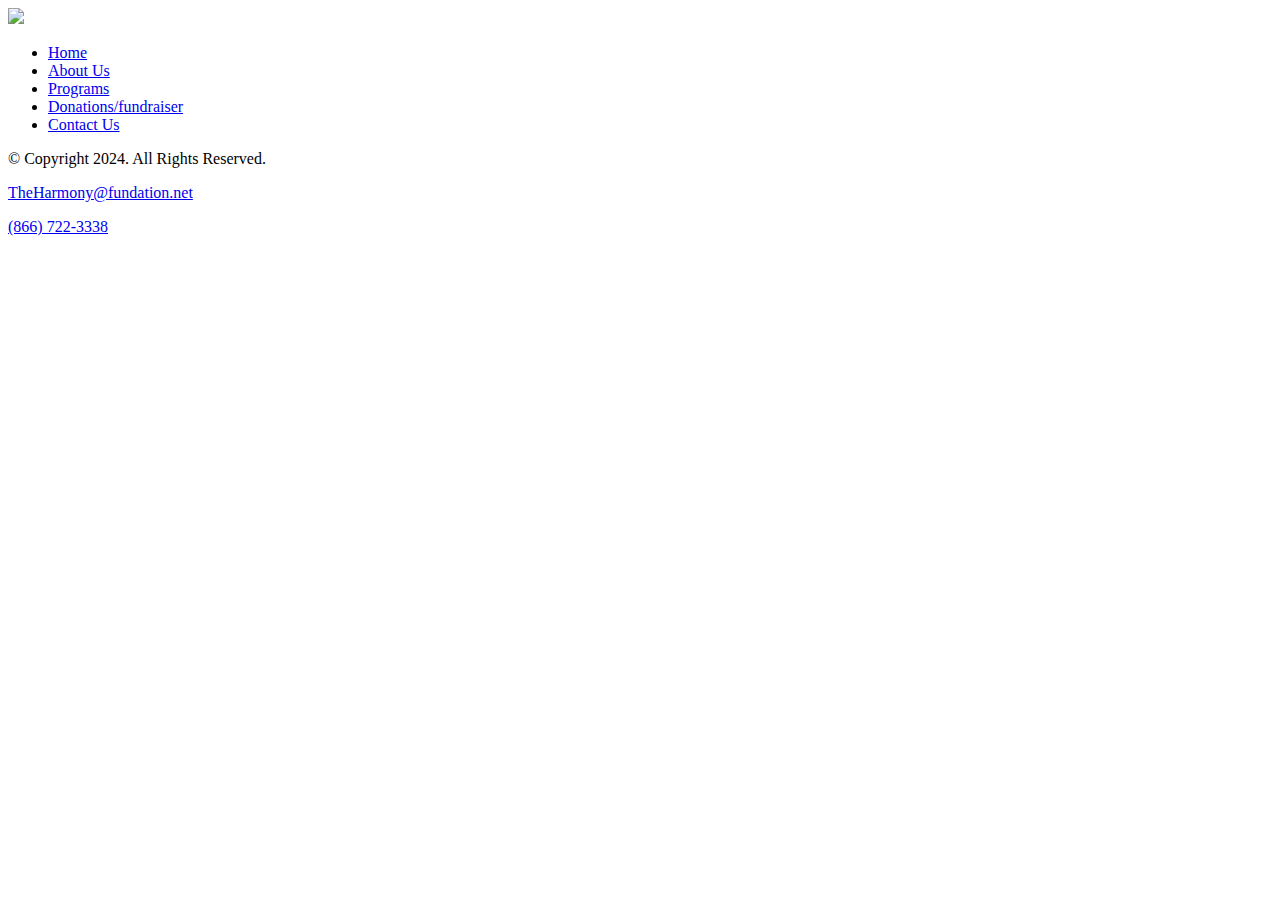
==== about.html @ b5a62d9c "Add files via upload" ====
<!DOCTYPE html>

<html lang="en">
    <head>
        <meta charset="utf-8">
        <title>The Harmony Foundation</title>
        <link href="css/music.css" type="text/css" rel="stylesheet" />
    </head>

    <body>
        <div id="container">
            <header>
                <a href="index.html">
                    <img src="images/temp_logo.png">
                </a>
            </header>
            <nav>
                <ul>
                    <li><a href="index.html">Home</a></li>
                    <li><a href="about.html">About Us</a></li>
                    <li><a href="programs.html">Programs </a></li>
                    <li><a href="don_fund.html">Donations/fundraiser</a></li>
                    <li><a href="contact.html">Contact Us</a></li>
                </ul>   
            </nav>
            <!--MAIN SECTION-->
            <main>

            </main>
            <footer>
                <p>&copy; Copyright 2024. All Rights Reserved.</p>
                <p> <a href="mailto:TheHarmony@fundation.net">TheHarmony@fundation.net</a></p>
                <p><a href="tel:+18667223338">(866) 722-3338</a></p>
            </footer>
        </div>
    </body>
</html>
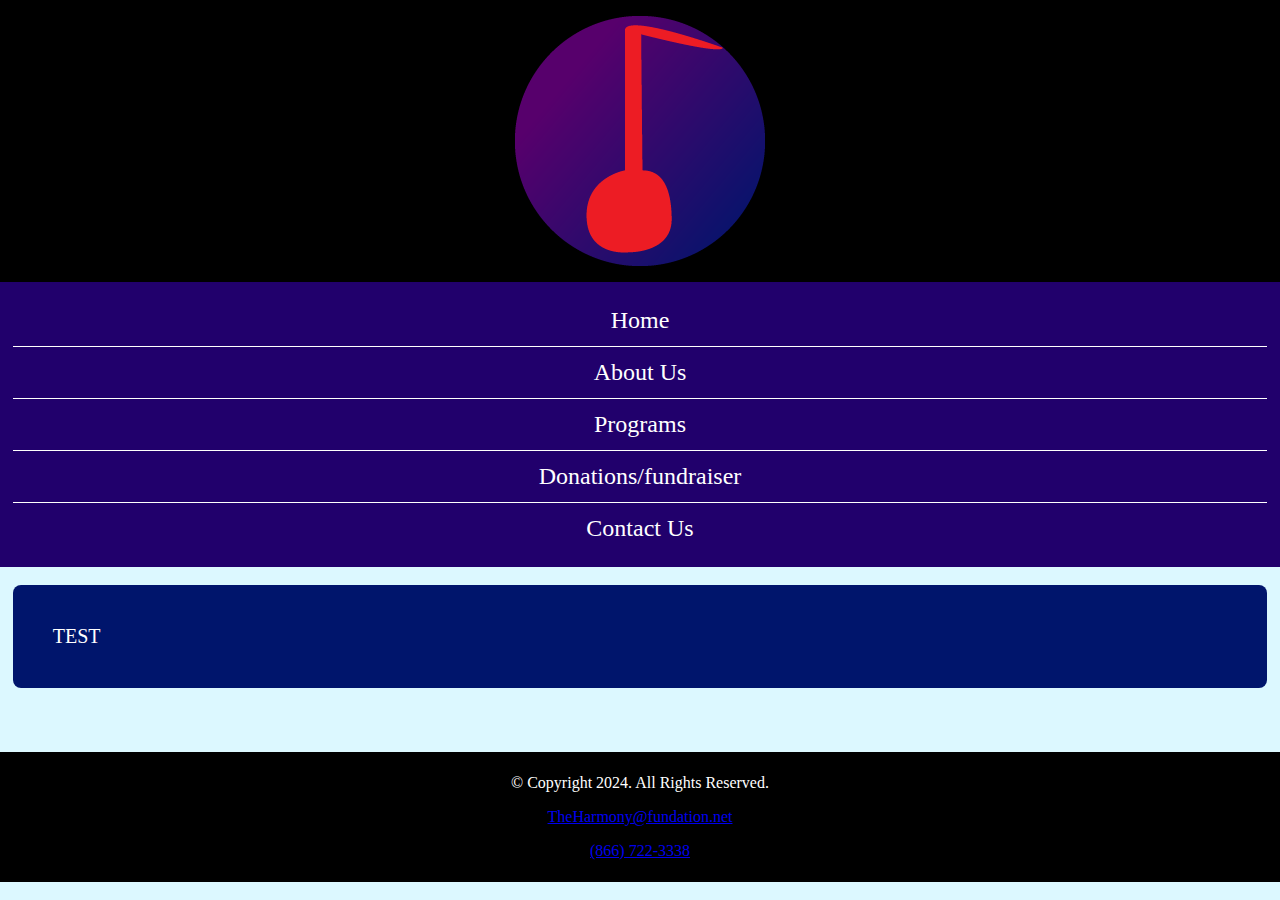
==== commit e31348da: "What" ====
--- a/about.html
+++ b/about.html
@@ -26,6 +26,8 @@
             <!--MAIN SECTION-->
             <main>
 
+                <p>TEST</p>
+
             </main>
             <footer>
                 <p>&copy; Copyright 2024. All Rights Reserved.</p>
--- a/css/music.css
+++ b/css/music.css
@@ -0,0 +1,75 @@
+/* 
+#21006C
+#57006C
+#00156C
+*/
+
+/*CSS Reset*/
+body, header, nav, main, footer, h1, div, img, ul {margin:0;padding:0; border:0;}
+
+#tab-desk, .tab-desk {display:none;}
+
+img {max-width: 100%;
+    display: block;}
+
+/*MOBILE STYLE RULES*/
+
+header {background-color: #000000;
+    position: sticky;
+    top:0;
+img{margin: auto;
+    padding: 1em;}}
+
+nav {
+    background-color: #21006C;
+    padding: 1%;
+    margin-bottom: 1%;
+
+    ul{text-align: center;}
+
+    li {font-size: 1.5em;
+    border-top: 1px solid #ffffff;
+    padding: 0.5em;}
+
+    a {text-decoration: none;
+        color: #ffffff;}
+
+    li:first-child {border-top: none;}
+}
+
+body{
+    background-color: #dcf8ff;
+}
+
+main{
+    background-color: #00156C;
+    color: #ffffff;
+    margin: 2vh 1vw 0 1vw;
+    padding: 1em 2em 1em 2em;
+    font-size: 1.25em;
+    border-radius: 8px;
+    h1 {color: #FF9BFE;}
+}
+
+footer {background-color: #000000;
+    color: #ffffff;
+    text-align: center;
+    padding: 0.5%;
+    margin-top: 5%;}
+
+/*TABLET STYLE RULES*/
+@media screen and (min-width: 630px), print {
+    #mobile, .mobile {display:none;}
+    #tab-desk, .tab-desk {display:block;}
+}
+
+/*DESKTOP STYLE RULES*/
+@media screen and (min-width: 1015px), print{
+
+}
+
+/*TOO LARGE*/
+@media screen and (min-width: 1921px) {
+    #container {width: 1920px;
+        margin: 0 auto;}
+}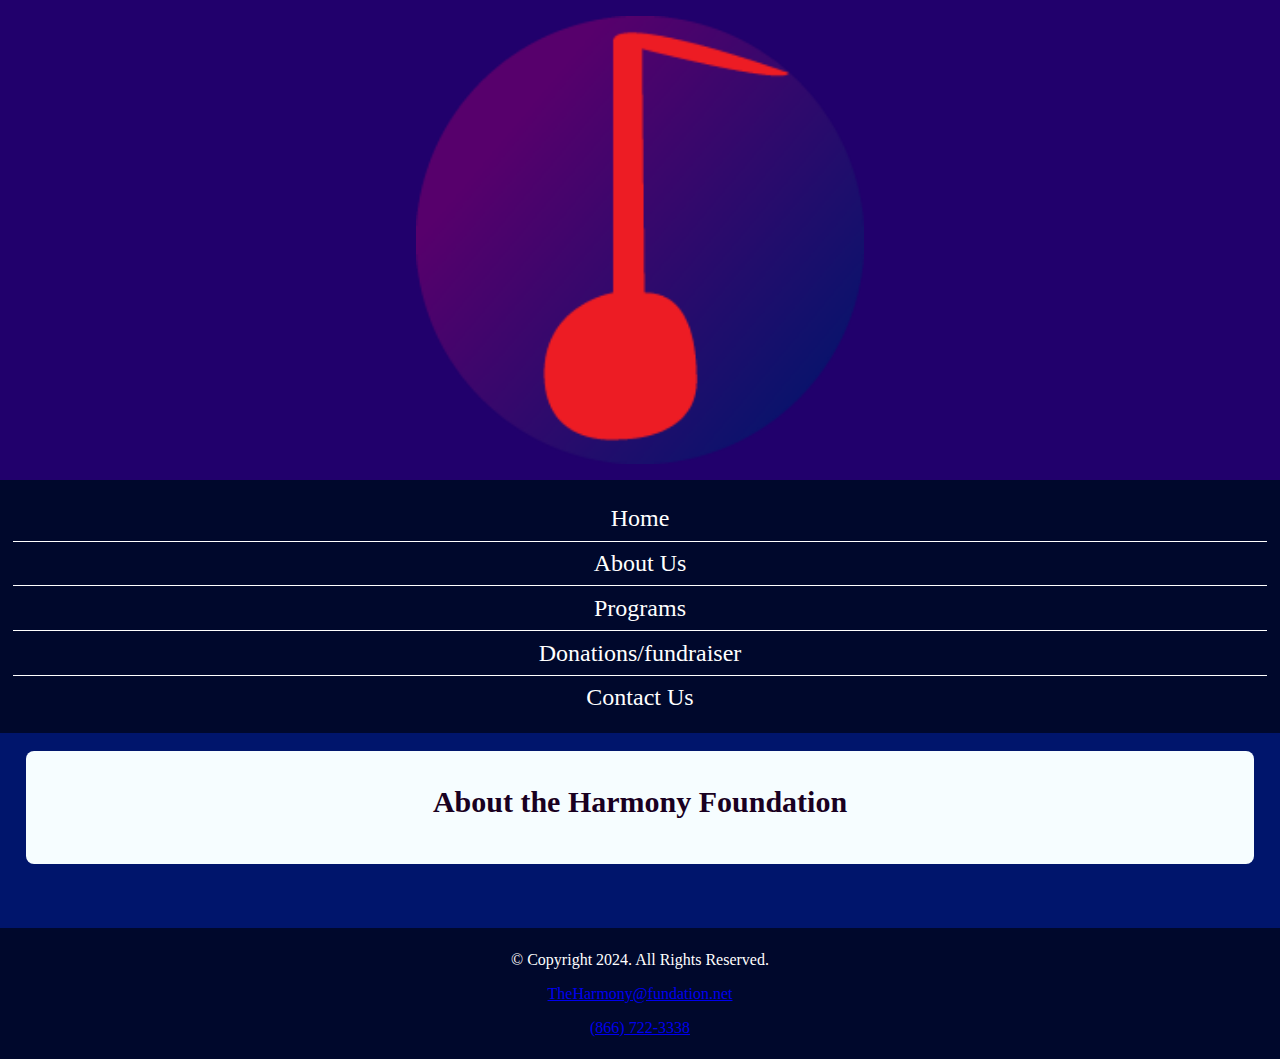
==== commit 66b6e904: "Deal with it idk what to write here" ====
--- a/about.html
+++ b/about.html
@@ -3,7 +3,7 @@
 <html lang="en">
     <head>
         <meta charset="utf-8">
-        <title>The Harmony Foundation</title>
+        <title>About The Harmony Foundation</title>
         <link href="css/music.css" type="text/css" rel="stylesheet" />
     </head>
 
@@ -25,9 +25,8 @@
             </nav>
             <!--MAIN SECTION-->
             <main>
-
-                <p>TEST</p>
-
+                <h2 style="text-align: center;">About the Harmony Foundation</h2>
+                <p></p>
             </main>
             <footer>
                 <p>&copy; Copyright 2024. All Rights Reserved.</p>
--- a/css/music.css
+++ b/css/music.css
@@ -14,22 +14,25 @@
 
 /*MOBILE STYLE RULES*/
 
-header {background-color: #000000;
-    position: sticky;
+header {background-color: #21006C;
     top:0;
-img{margin: auto;
-    padding: 1em;}}
+    img{margin: auto;
+    padding: 1em;
+    width: 35%;
+    height: 35%;}
+    border-bottom: 4px solid #00082c;}
 
 nav {
-    background-color: #21006C;
+    background-color: #00082c;
     padding: 1%;
     margin-bottom: 1%;
 
-    ul{text-align: center;}
+    ul{text-align: center;
+        list-style-type: none;}
 
     li {font-size: 1.5em;
     border-top: 1px solid #ffffff;
-    padding: 0.5em;}
+    padding: 0.35em;}
 
     a {text-decoration: none;
         color: #ffffff;}
@@ -38,20 +41,22 @@
 }
 
 body{
-    background-color: #dcf8ff;
+    background-color: #00156C;
 }
 
 main{
-    background-color: #00156C;
-    color: #ffffff;
-    margin: 2vh 1vw 0 1vw;
-    padding: 1em 2em 1em 2em;
+    background-color: #f6fdff;
+    color: #190021;
+    margin: 2vh 2vw 0 2vw;
+    padding: 0.5em 2em 1em 2em;
     font-size: 1.25em;
     border-radius: 8px;
-    h1 {color: #FF9BFE;}
+    h1 {color: #3e003d;
+        text-align: center;
+        font-size: 2.5em;}
 }
 
-footer {background-color: #000000;
+footer {background-color: #00082c;
     color: #ffffff;
     text-align: center;
     padding: 0.5%;
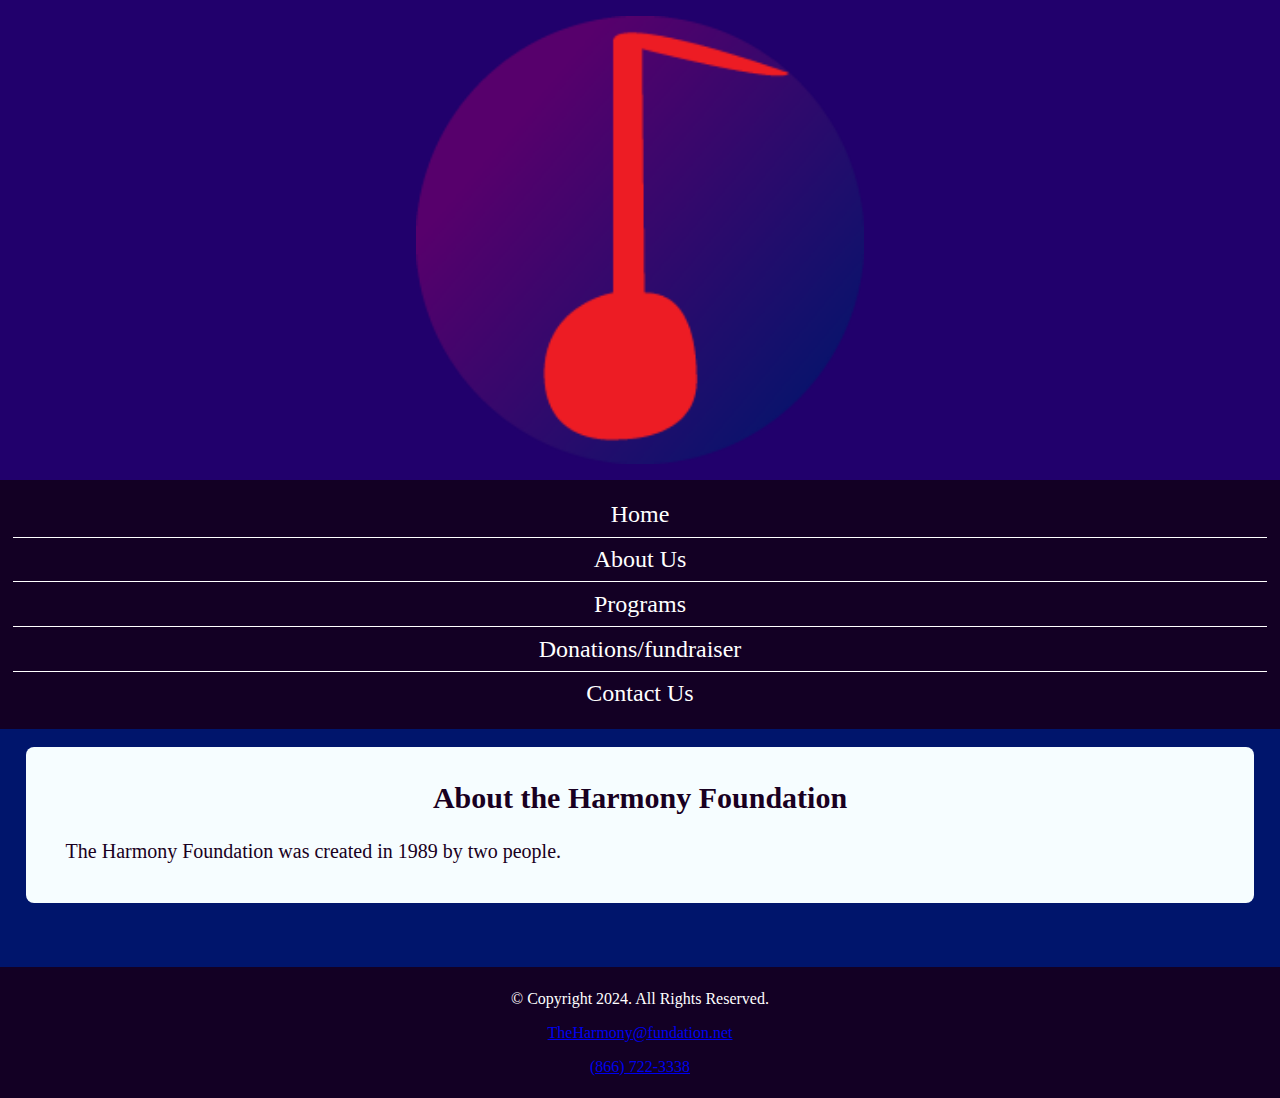
==== commit 199d3dc6: "please work" ====
--- a/about.html
+++ b/about.html
@@ -26,7 +26,7 @@
             <!--MAIN SECTION-->
             <main>
                 <h2 style="text-align: center;">About the Harmony Foundation</h2>
-                <p></p>
+                <p>The Harmony Foundation was created in 1989 by two people.</p>
             </main>
             <footer>
                 <p>&copy; Copyright 2024. All Rights Reserved.</p>
--- a/css/music.css
+++ b/css/music.css
@@ -20,10 +20,11 @@
     padding: 1em;
     width: 35%;
     height: 35%;}
-    border-bottom: 4px solid #00082c;}
+    /*border-bottom: 4px solid #130024;*/
+}
 
 nav {
-    background-color: #00082c;
+    background-color: #130024;
     padding: 1%;
     margin-bottom: 1%;
 
@@ -54,9 +55,13 @@
     h1 {color: #3e003d;
         text-align: center;
         font-size: 2.5em;}
+    ul {li {
+        padding-bottom: 1em;
+    }
+    }
 }
 
-footer {background-color: #00082c;
+footer {background-color: #130024;
     color: #ffffff;
     text-align: center;
     padding: 0.5%;
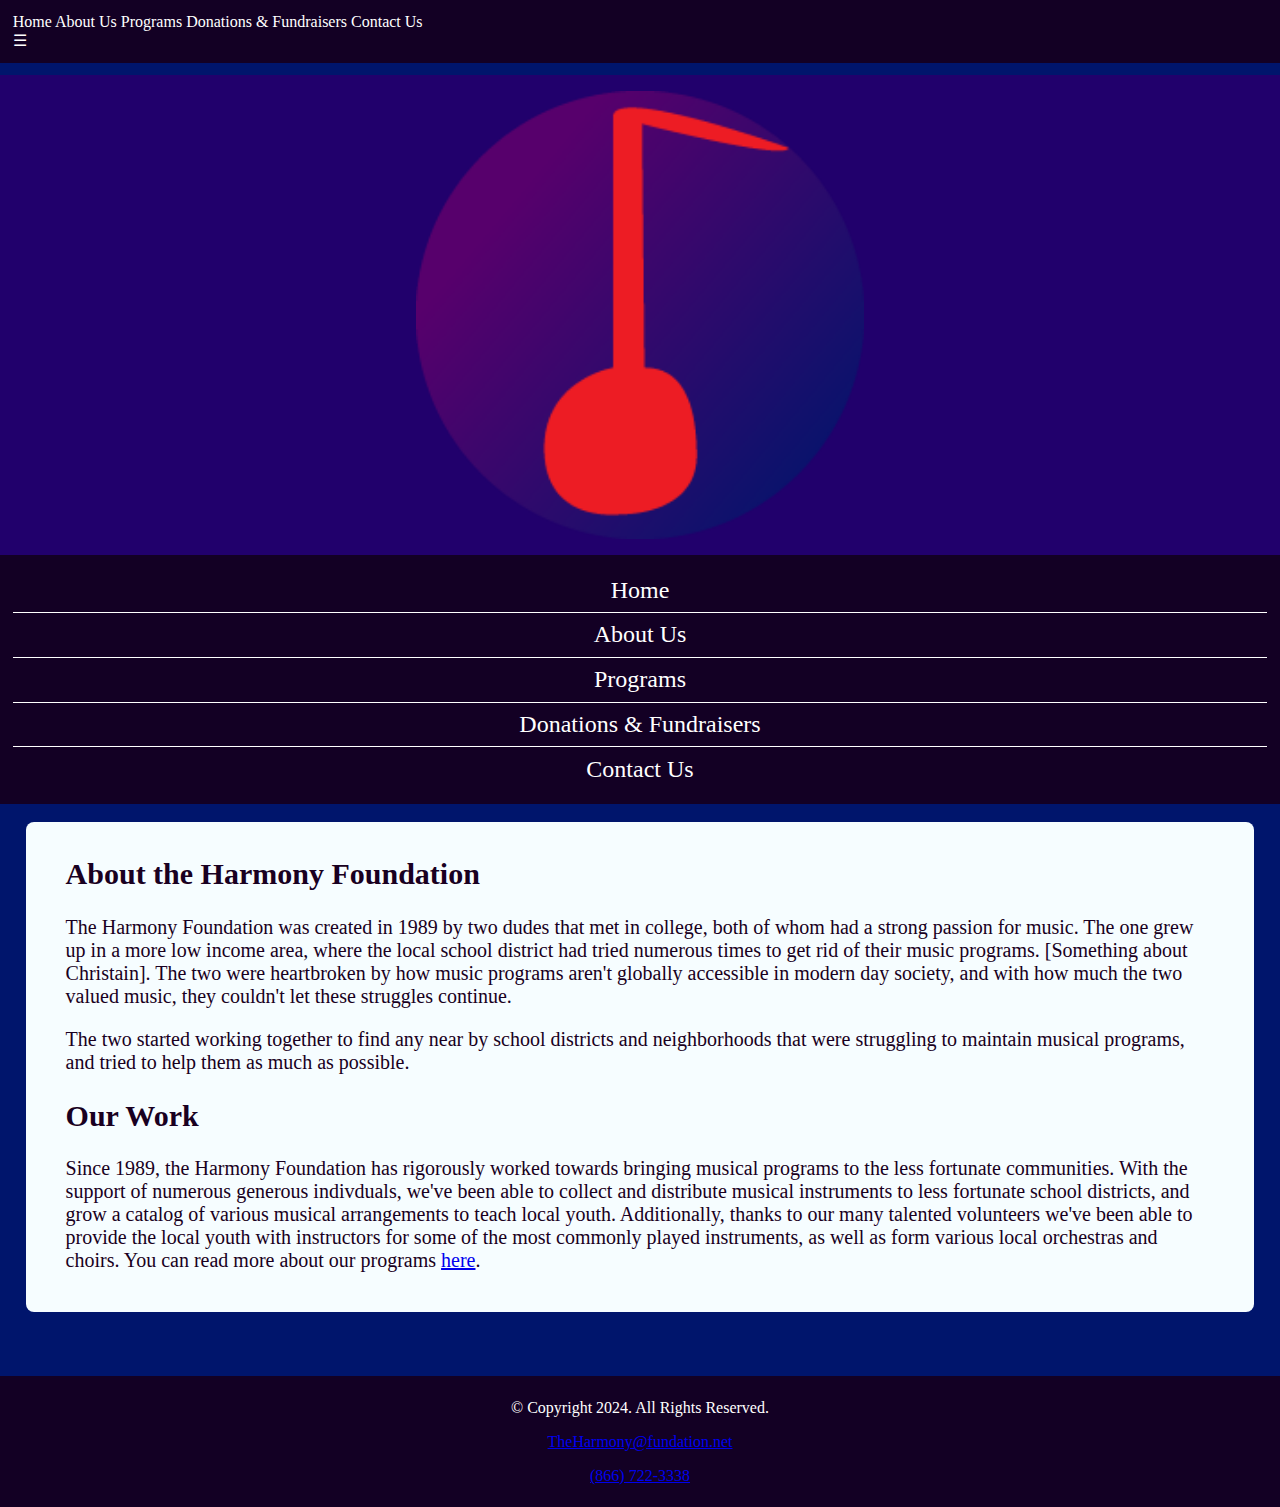
==== commit 6f288f31: "Update about.html" ====
--- a/about.html
+++ b/about.html
@@ -4,29 +4,57 @@
     <head>
         <meta charset="utf-8">
         <title>About The Harmony Foundation</title>
-        <link href="css/music.css" type="text/css" rel="stylesheet" />
+        <link href="css/music.css" type="text/css" rel="stylesheet">
     </head>
 
     <body>
         <div id="container">
-            <header>
+            <nav class="mob-nav">
+                <div id="nav-links">
+                    <a href="index.html">Home</a>
+                    <a href="about.html">About&nbsp;Us</a>
+                    <a href="programs.html">Programs</a>
+                    <a href="don_fund.html">Donations&nbsp;&&nbsp;Fundraisers</a>
+                    <a href="contact.html">Contact&nbsp;Us</a>
+                </div>
+                <a class="nav-icon" onclick="hamburger()"><div>&#9776;</div></a>
+            </nav>
+            <header id="hf-logo">
                 <a href="index.html">
                     <img src="images/temp_logo.png">
                 </a>
             </header>
-            <nav>
+            <nav class="tab-desk">
                 <ul>
                     <li><a href="index.html">Home</a></li>
-                    <li><a href="about.html">About Us</a></li>
-                    <li><a href="programs.html">Programs </a></li>
-                    <li><a href="don_fund.html">Donations/fundraiser</a></li>
-                    <li><a href="contact.html">Contact Us</a></li>
-                </ul>   
+                    <li><a href="about.html">About&nbsp;Us</a></li>
+                    <li><a href="programs.html">Programs</a></li>
+                    <li><a href="don_fund.html">Donations&nbsp;&&nbsp;Fundraisers</a></li>
+                    <li><a href="contact.html">Contact&nbsp;Us</a></li>
+                </ul>
             </nav>
             <!--MAIN SECTION-->
             <main>
-                <h2 style="text-align: center;">About the Harmony Foundation</h2>
-                <p>The Harmony Foundation was created in 1989 by two people.</p>
+                <div id="mobile">
+                    <h2>About the Harmony Foundation</h2>
+                    <p>The Harmony Foundation was created in 1989 by two dudes who had a strong passion for music. The one grew up in a more low income area, where the local school district had tried numerous times to get rid of their music programs. [Something about Christain]. The two were heartbroken by how music programs aren't globally accessible today, and with how much the two valued music, they couldn't let these struggles continue. The two started working together to find any near by communities that were struggling to maintain musical programs, and tried to help them as much as possible.</p>
+                    <h2>Our Work</h2>
+                    <p>Since 1989, the Harmony Foundation has been able to:</p>
+                        <ul>
+                            <li>Collect and distribute musical instruments to less fortunate school districts.</li>
+                            <li>Grow a catalog of musical arangements to be taught to local youth.</li>
+                            <li>Provide instructors for the some of the most commonly played instruments.</li>
+                            <li>Organize bands, orchestras, and choirs for local communities, as well as host concerts for such groups. (Read more <a href="programs.html">here</a>)</li>
+                        </ul>
+                    
+                </div>
+                <div id="tab-desk">
+                    <h2>About the Harmony Foundation</h2>
+                    <p>The Harmony Foundation was created in 1989 by two dudes that met in college, both of whom had a strong passion for music. The one grew up in a more low income area, where the local school district had tried numerous times to get rid of their music programs. [Something about Christain]. The two were heartbroken by how music programs aren't globally accessible in modern day society, and with how much the two valued music, they couldn't let these struggles continue.</p>
+                    <p>The two started working together to find any near by school districts and neighborhoods that were struggling to maintain musical programs, and tried to help them as much as possible.</p>
+                    <h2>Our Work</h2>
+                    <p>Since 1989, the Harmony Foundation has rigorously worked towards bringing musical programs to the less fortunate communities. With the support of numerous generous indivduals, we've been able to collect and distribute musical instruments to less fortunate school districts, and grow a catalog of various musical arrangements to teach local youth. Additionally, thanks to our many talented volunteers we've been able to provide the local youth with instructors for some of the most commonly played instruments, as well as form various local orchestras and choirs. You can read more about our programs <a href="programs.html">here</a>.</p>
+                </div>
             </main>
             <footer>
                 <p>&copy; Copyright 2024. All Rights Reserved.</p>
@@ -34,5 +62,6 @@
                 <p><a href="tel:+18667223338">(866) 722-3338</a></p>
             </footer>
         </div>
+        <script src="scripts/script.js"></script>
     </body>
-</html>+</html>
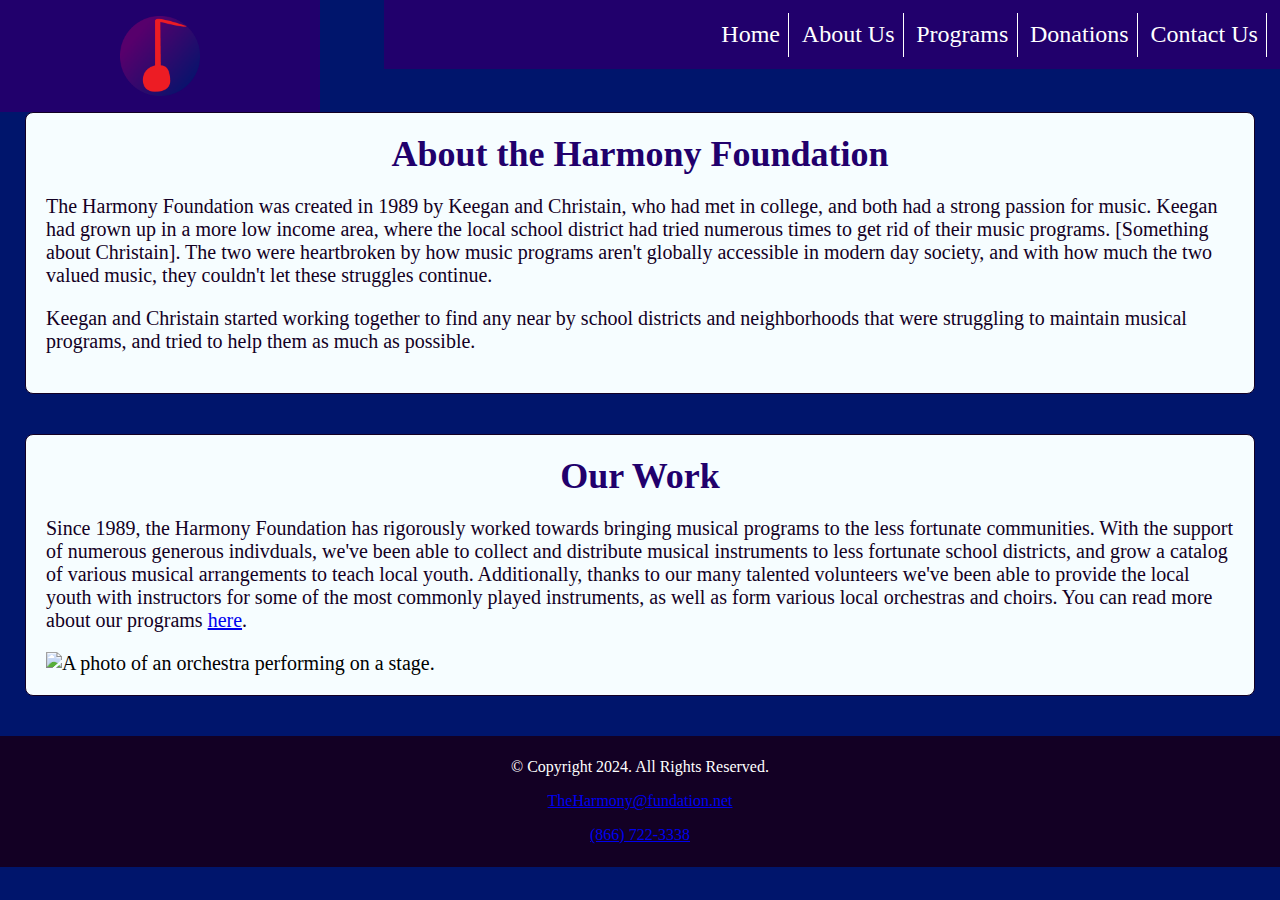
==== commit 1128d5e7: "Update about.html" ====
--- a/about.html
+++ b/about.html
@@ -14,7 +14,7 @@
                     <a href="index.html">Home</a>
                     <a href="about.html">About&nbsp;Us</a>
                     <a href="programs.html">Programs</a>
-                    <a href="don_fund.html">Donations&nbsp;&&nbsp;Fundraisers</a>
+                    <a href="don_fund.html">Donations</a>
                     <a href="contact.html">Contact&nbsp;Us</a>
                 </div>
                 <a class="nav-icon" onclick="hamburger()"><div>&#9776;</div></a>
@@ -29,31 +29,43 @@
                     <li><a href="index.html">Home</a></li>
                     <li><a href="about.html">About&nbsp;Us</a></li>
                     <li><a href="programs.html">Programs</a></li>
-                    <li><a href="don_fund.html">Donations&nbsp;&&nbsp;Fundraisers</a></li>
+                    <li><a href="don_fund.html">Donations</a></li>
                     <li><a href="contact.html">Contact&nbsp;Us</a></li>
                 </ul>
             </nav>
             <!--MAIN SECTION-->
             <main>
                 <div id="mobile">
-                    <h2>About the Harmony Foundation</h2>
-                    <p>The Harmony Foundation was created in 1989 by two dudes who had a strong passion for music. The one grew up in a more low income area, where the local school district had tried numerous times to get rid of their music programs. [Something about Christain]. The two were heartbroken by how music programs aren't globally accessible today, and with how much the two valued music, they couldn't let these struggles continue. The two started working together to find any near by communities that were struggling to maintain musical programs, and tried to help them as much as possible.</p>
-                    <h2>Our Work</h2>
-                    <p>Since 1989, the Harmony Foundation has been able to:</p>
-                        <ul>
-                            <li>Collect and distribute musical instruments to less fortunate school districts.</li>
-                            <li>Grow a catalog of musical arangements to be taught to local youth.</li>
-                            <li>Provide instructors for the some of the most commonly played instruments.</li>
-                            <li>Organize bands, orchestras, and choirs for local communities, as well as host concerts for such groups. (Read more <a href="programs.html">here</a>)</li>
-                        </ul>
+                    <section id="about">
+                        <h2>About the Harmony Foundation</h2>
+                        <p>The Harmony Foundation was created in 1989 by Keegan and Christain, who had a strong passion for music. Keegan had grown up in a more low income area, where the local school district had tried numerous times to get rid of their music programs. [Something about Christain]. The two were heartbroken by how music programs aren't globally accessible today, and with how much the two valued music, they couldn't let these struggles continue. The two started working together to find any near by communities that were struggling to maintain musical programs, and tried to help them as much as possible.</p>
+                    </section>
+                        <section id="work">
+                        <h2>Our Work</h2>
+                        <p>Since 1989, the Harmony Foundation has been able to:</p>
+                            <ul>
+                                <li>Collect and distribute musical instruments to less fortunate school districts.</li>
+                                <li>Grow a catalog of musical arangements to be taught to local youth.</li>
+                                <li>Provide instructors for the some of the most commonly played instruments.</li>
+                                <li>Organize bands, orchestras, and choirs for local communities, as well as host concerts for such groups. (Read more <a href="programs.html">here</a>)</li>
+                            </ul>
+                        <image src="images/orchestra.jpg" alt="A photo of an orchestra performing on a stage.">
+                    </section>
                     
                 </div>
                 <div id="tab-desk">
-                    <h2>About the Harmony Foundation</h2>
-                    <p>The Harmony Foundation was created in 1989 by two dudes that met in college, both of whom had a strong passion for music. The one grew up in a more low income area, where the local school district had tried numerous times to get rid of their music programs. [Something about Christain]. The two were heartbroken by how music programs aren't globally accessible in modern day society, and with how much the two valued music, they couldn't let these struggles continue.</p>
-                    <p>The two started working together to find any near by school districts and neighborhoods that were struggling to maintain musical programs, and tried to help them as much as possible.</p>
-                    <h2>Our Work</h2>
-                    <p>Since 1989, the Harmony Foundation has rigorously worked towards bringing musical programs to the less fortunate communities. With the support of numerous generous indivduals, we've been able to collect and distribute musical instruments to less fortunate school districts, and grow a catalog of various musical arrangements to teach local youth. Additionally, thanks to our many talented volunteers we've been able to provide the local youth with instructors for some of the most commonly played instruments, as well as form various local orchestras and choirs. You can read more about our programs <a href="programs.html">here</a>.</p>
+                    <div class="grid2">
+                        <section id="about">
+                            <h2>About the Harmony Foundation</h2>
+                            <p>The Harmony Foundation was created in 1989 by Keegan and Christain, who had met in college, and both had a strong passion for music. Keegan had grown up in a more low income area, where the local school district had tried numerous times to get rid of their music programs. [Something about Christain]. The two were heartbroken by how music programs aren't globally accessible in modern day society, and with how much the two valued music, they couldn't let these struggles continue.</p>
+                            <p>Keegan and Christain started working together to find any near by school districts and neighborhoods that were struggling to maintain musical programs, and tried to help them as much as possible.</p>
+                        </section>
+                        <section id="work">
+                            <h2>Our Work</h2>
+                            <p>Since 1989, the Harmony Foundation has rigorously worked towards bringing musical programs to the less fortunate communities. With the support of numerous generous indivduals, we've been able to collect and distribute musical instruments to less fortunate school districts, and grow a catalog of various musical arrangements to teach local youth. Additionally, thanks to our many talented volunteers we've been able to provide the local youth with instructors for some of the most commonly played instruments, as well as form various local orchestras and choirs. You can read more about our programs <a href="programs.html">here</a>.</p>
+                            <image src="images/orchestra.jpg" alt="A photo of an orchestra performing on a stage.">
+                        </section>
+                    </div>
                 </div>
             </main>
             <footer>
--- a/css/music.css
+++ b/css/music.css
@@ -5,9 +5,11 @@
 */
 
 /*CSS Reset*/
-body, header, nav, main, footer, h1, div, img, ul {margin:0;padding:0; border:0;}
+body, header, nav, main, footer, h1, h2, div, img, ul {margin:0;padding:0; border:0;}
 
-#tab-desk, .tab-desk {display:none;}
+#tab-desk, .tab-desk, #nav-links {display:none;}
+
+* {box-sizing: border-box;}
 
 img {max-width: 100%;
     display: block;}
@@ -23,63 +25,155 @@
     /*border-bottom: 4px solid #130024;*/
 }
 
-nav {
-    background-color: #130024;
-    padding: 1%;
-    margin-bottom: 1%;
+.mob-nav a {background-color: #21006C;
+    font-size: 2em;
+    color: #ffffff;
+    text-align: center;
+    text-decoration: none;
+    padding: 3%;
+    display: block;
+}
 
-    ul{text-align: center;
-        list-style-type: none;}
-
-    li {font-size: 1.5em;
-    border-top: 1px solid #ffffff;
-    padding: 0.35em;}
-
-    a {text-decoration: none;
-        color: #ffffff;}
-
-    li:first-child {border-top: none;}
+.mob-nav a.nav-icon {
+    display: block;
+    position: absolute;
+    right: 0;
+    top: 0;
 }
 
 body{
     background-color: #00156C;
 }
 
+p {
+    color: #130024; 
+    text-align: center;
+    margin-top: 1em;
+    font-size: 1em;}
+    
+h1, h2 {text-align: center;}
+h1 {color: #f6fdff;
+    font-size: 2.5em;
+    padding-bottom: 3vh;
+    padding-top: 2.5vh;}
+h2 {color: #21006c;
+    font-size: 1.8em;
+    margin-bottom: 10px;}
+
 main{
-    background-color: #f6fdff;
-    color: #190021;
-    margin: 2vh 2vw 0 2vw;
-    padding: 0.5em 2em 1em 2em;
+    background-color: #00156C;
+    padding: 0em 1.25em 0em 1.25em;
     font-size: 1.25em;
-    border-radius: 8px;
-    h1 {color: #3e003d;
-        text-align: center;
-        font-size: 2.5em;}
+    border-radius: px;
+    clear: none;
+
     ul {li {
         padding-bottom: 1em;
-    }
-    }
+    }}
+}
+
+img.prog {
+    width: 300px; 
+    height: 200px;
+    object-fit: cover; 
+    display: block;
+    margin: 0 auto;
+    border-radius: 8px; }
+
+section {
+  margin-bottom: 2em;
+  padding: 1em;
+  border: 1px solid #130024; 
+  border-radius: 8px;
+  background-color: #f6fdff; 
 }
 
 footer {background-color: #130024;
     color: #ffffff;
     text-align: center;
     padding: 0.5%;
-    margin-top: 5%;}
+    margin-top: 5%;
+    p {color: #ffffff; text-align: center;}}
 
 /*TABLET STYLE RULES*/
 @media screen and (min-width: 630px), print {
-    #mobile, .mobile {display:none;}
+    #mobile, .mobile, .mob-nav {display:none;}
     #tab-desk, .tab-desk {display:block;}
+
+    nav {background-color: #130024;
+        padding: 1%;
+        margin-bottom: 1%;
+
+        ul{text-align: center;
+            list-style-type: none;}
+
+        li {font-size: 1.5em;
+        border-right: 1px solid #ffffff;
+        padding: 0.35em;
+        display: inline-block;}
+
+        a {text-decoration: none;
+            color: #ffffff;}
+    }
+
+    p {text-align: left;}
+
+    main {clear: none;}
+    
 }
 
 /*DESKTOP STYLE RULES*/
 @media screen and (min-width: 1015px), print{
+    header {width: 25%;
+        float: left;
+        padding-bottom: 0;
+    }
 
+    nav {background-color: #21006C;
+        float: right;
+        width: 70%;
+        ul {text-align: right;
+            background-color: #21006C;}
+    }
+
+    main {clear: both;
+        margin: 0 0 0 0;
+        border: none;
+        border-radius: 0;
+    }
+
+    footer {margin-top: 0;}
 }
 
 /*TOO LARGE*/
 @media screen and (min-width: 1921px) {
     #container {width: 1920px;
         margin: 0 auto;}
-}+}
+
+.map-hours-container {
+  display: flex;
+  gap: 20px; /* Adds space between the map and the hours */
+  align-items: flex-start; /* Aligns the items at the top */
+}
+
+.map iframe {
+  border: none; /* Optional: Removes border around the iframe */
+}
+
+.hours {
+  max-width: 300px; /* Limits the width of the hours section */
+}
+
+.hours h2 {
+  margin-bottom: 10px;
+}
+
+.hours ul {
+  list-style: none; /* Removes bullet points */
+  padding: 0; /* Removes default padding */
+}
+
+.hours li {
+  margin-bottom: 5px; /* Adds space between each list item */
+}
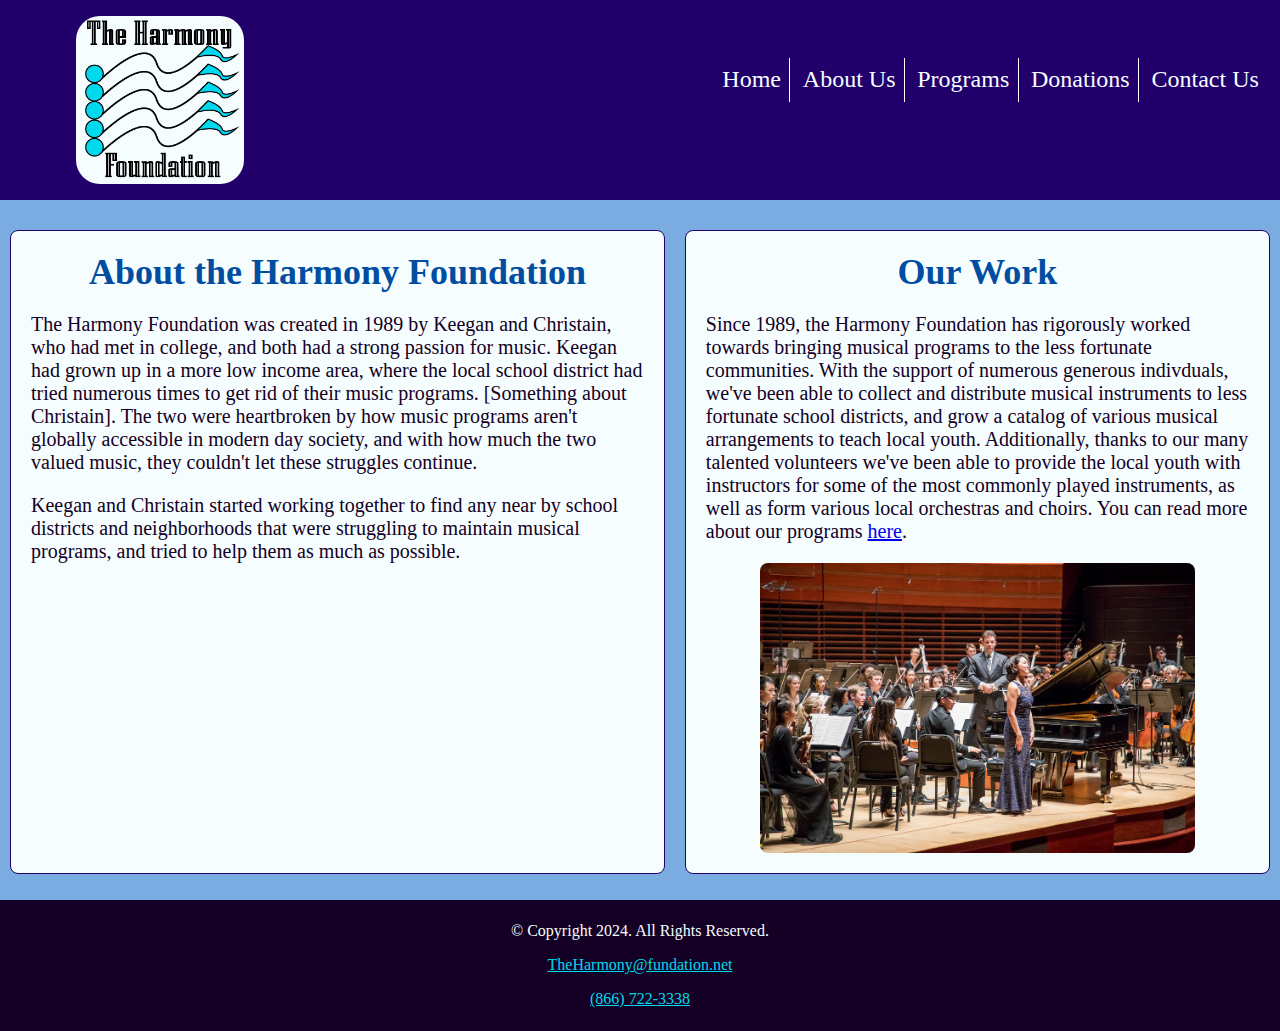
==== commit bc1d2288: "beeg changes" ====
--- a/about.html
+++ b/about.html
@@ -21,7 +21,7 @@
             </nav>
             <header id="hf-logo">
                 <a href="index.html">
-                    <img src="images/temp_logo.png">
+                    <img src="images/HF_Logo.png">
                 </a>
             </header>
             <nav class="tab-desk">
@@ -38,7 +38,7 @@
                 <div id="mobile">
                     <section id="about">
                         <h2>About the Harmony Foundation</h2>
-                        <p>The Harmony Foundation was created in 1989 by Keegan and Christain, who had a strong passion for music. Keegan had grown up in a more low income area, where the local school district had tried numerous times to get rid of their music programs. [Something about Christain]. The two were heartbroken by how music programs aren't globally accessible today, and with how much the two valued music, they couldn't let these struggles continue. The two started working together to find any near by communities that were struggling to maintain musical programs, and tried to help them as much as possible.</p>
+                        <p>The Harmony Foundation was created in 1989 by Keegan and Christain, who had a strong passion for music. Keegan had grown up in a more low income area, where the local school district had tried numerous times to get rid of their music programs. The two were heartbroken by how music programs aren't globally accessible today, and with how much the two valued music, they couldn't let these struggles continue. The two started working together to find any near by communities that were struggling to maintain musical programs, and tried to help them as much as possible.</p>
                     </section>
                         <section id="work">
                         <h2>Our Work</h2>
--- a/css/music.css
+++ b/css/music.css
@@ -12,7 +12,8 @@
 * {box-sizing: border-box;}
 
 img {max-width: 100%;
-    display: block;}
+    display: block;
+    border-radius: 8px;}
 
 /*MOBILE STYLE RULES*/
 
@@ -20,14 +21,47 @@
     top:0;
     img{margin: auto;
     padding: 1em;
-    width: 35%;
-    height: 35%;}
+    max-width: 100%;
+    height: 200px;
+    width: 200px;
+    border-radius: 40px}
     /*border-bottom: 4px solid #130024;*/
 }
 
+fieldset, input, select, textarea {
+    margin-bottom: 2vh;}
+
+fieldset {border-radius: 8px;
+background-color: #fdfcff;}
+legend {font-size: 1.2em;}
+label, legend {font-weight: bold;}
+textarea {width: 100%;
+    resize: vertical;}
+
+.info {input {width: 100%;}}
+
+button {margin: auto auto;
+    display: block;
+    font-size: 1em;
+    background-color: #21006C;
+    color: #fdfcff;
+    border: none;
+    border-radius: 10px;
+    padding: 0.5em;
+}
+
+select {font-size: .75em;}
+
+iframe {
+    border: none;
+    max-width: 100%;
+    width: 600px;
+    height: 450px; /* Optional: Removes border around the iframe */
+  }
+  
 .mob-nav a {background-color: #21006C;
     font-size: 2em;
-    color: #ffffff;
+    color: #f6fdff;
     text-align: center;
     text-decoration: none;
     padding: 3%;
@@ -41,8 +75,10 @@
     top: 0;
 }
 
+.extra {font-size: 0.7em;}
+
 body{
-    background-color: #00156C;
+    background-color: #21006C;
 }
 
 p {
@@ -52,19 +88,21 @@
     font-size: 1em;}
     
 h1, h2 {text-align: center;}
-h1 {color: #f6fdff;
+h1 {color: #21006C;
     font-size: 2.5em;
-    padding-bottom: 3vh;
+    padding-bottom: 2vh;
     padding-top: 2.5vh;}
-h2 {color: #21006c;
+h2 {color: #004da1;
     font-size: 1.8em;
     margin-bottom: 10px;}
 
+#donate, #funds {ul {list-style-type: none;}}
+
 main{
-    background-color: #00156C;
-    padding: 0em 1.25em 0em 1.25em;
+    background-color: #7aace2;
+    padding: 0.5em 0.5em 0.3em 0.5em;
     font-size: 1.25em;
-    border-radius: px;
+    border-radius: 0px;
     clear: none;
 
     ul {li {
@@ -81,19 +119,20 @@
     border-radius: 8px; }
 
 section {
-  margin-bottom: 2em;
+    margin-top: 1em;
+  margin-bottom: 1em;
   padding: 1em;
-  border: 1px solid #130024; 
+  border: 1px solid #21006C; 
   border-radius: 8px;
   background-color: #f6fdff; 
 }
 
 footer {background-color: #130024;
-    color: #ffffff;
+    color: #f6fdff;
     text-align: center;
     padding: 0.5%;
-    margin-top: 5%;
-    p {color: #ffffff; text-align: center;}}
+    a {color: #00d8ed;}
+    p {color: #f6fdff; text-align: center;}}
 
 /*TABLET STYLE RULES*/
 @media screen and (min-width: 630px), print {
@@ -102,7 +141,7 @@
 
     nav {background-color: #130024;
         padding: 1%;
-        margin-bottom: 1%;
+        margin-top: 1%;
 
         ul{text-align: center;
             list-style-type: none;}
@@ -111,15 +150,21 @@
         border-right: 1px solid #ffffff;
         padding: 0.35em;
         display: inline-block;}
+        li:last-child{border-right: none;}
 
         a {text-decoration: none;
-            color: #ffffff;}
+            color: #f6fdff;}
     }
 
     p {text-align: left;}
 
     main {clear: none;}
     
+    .grid2 {
+        display: grid;
+        grid-template-columns: auto auto;
+        grid-gap: 20px;
+    }
 }
 
 /*DESKTOP STYLE RULES*/
@@ -134,15 +179,16 @@
         width: 70%;
         ul {text-align: right;
             background-color: #21006C;}
+        margin-top: 45px;
     }
 
     main {clear: both;
-        margin: 0 0 0 0;
         border: none;
         border-radius: 0;
     }
 
     footer {margin-top: 0;}
+    section {img {max-width: 80%; margin: 0 auto;}}
 }
 
 /*TOO LARGE*/
@@ -151,29 +197,8 @@
         margin: 0 auto;}
 }
 
-.map-hours-container {
-  display: flex;
-  gap: 20px; /* Adds space between the map and the hours */
-  align-items: flex-start; /* Aligns the items at the top */
-}
-
-.map iframe {
-  border: none; /* Optional: Removes border around the iframe */
-}
-
-.hours {
-  max-width: 300px; /* Limits the width of the hours section */
-}
-
-.hours h2 {
-  margin-bottom: 10px;
-}
-
-.hours ul {
-  list-style: none; /* Removes bullet points */
-  padding: 0; /* Removes default padding */
-}
-
-.hours li {
-  margin-bottom: 5px; /* Adds space between each list item */
-}
+.hours { ul {
+    list-style: none; /* Removes bullet points */
+    padding: 0; /* Removes default padding */
+  } /* Limits the width of the hours section */
+}
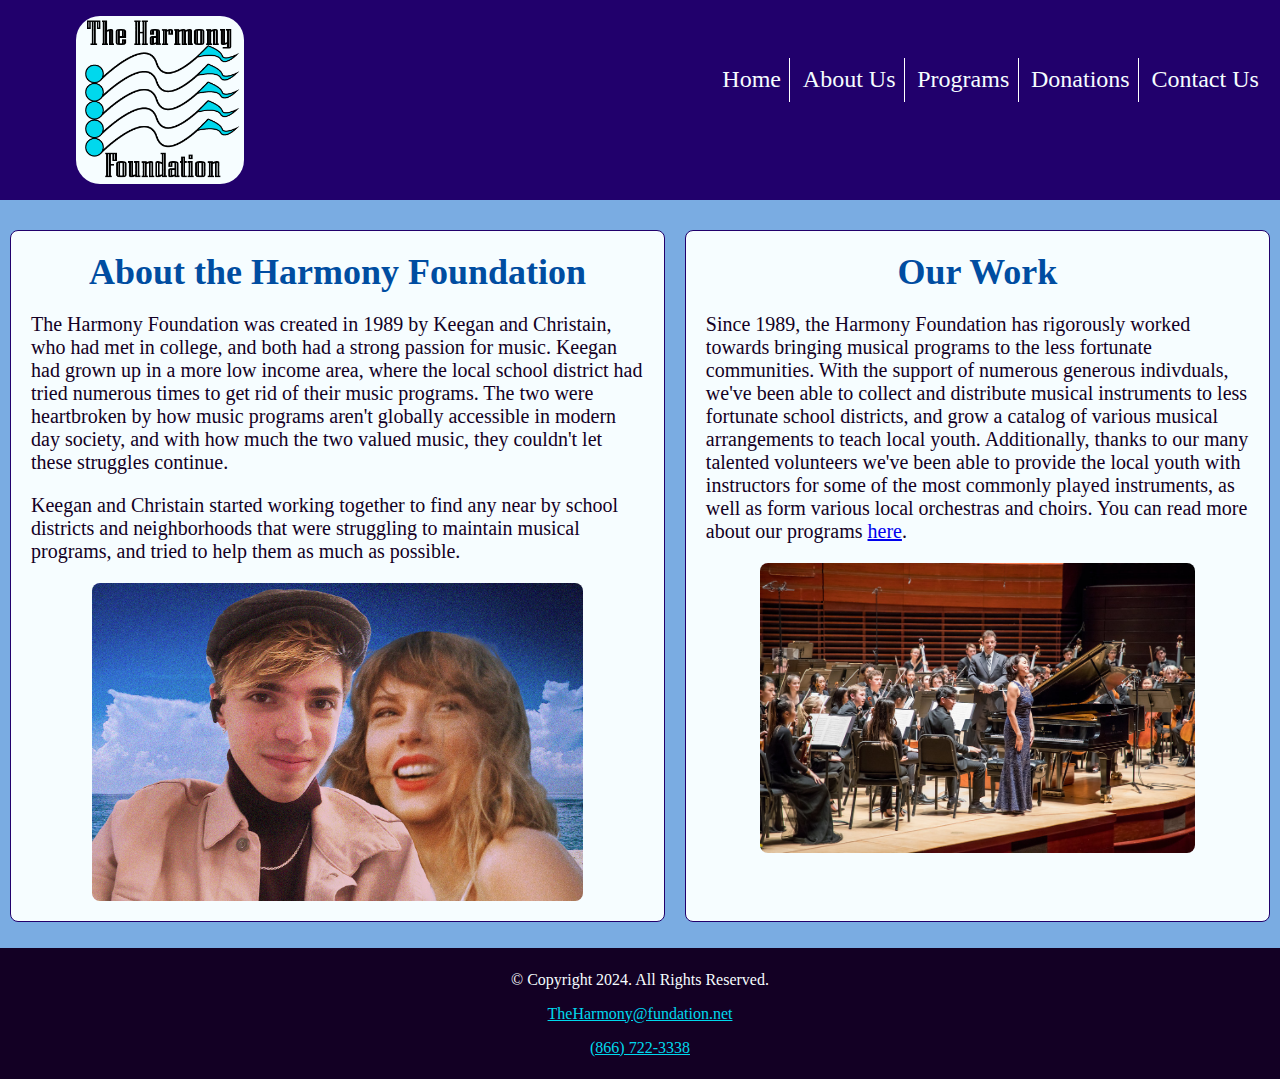
==== commit acb36b35: "Update about.html" ====
--- a/about.html
+++ b/about.html
@@ -35,38 +35,37 @@
             </nav>
             <!--MAIN SECTION-->
             <main>
-                <div id="mobile">
+                <div class="grid2">
                     <section id="about">
                         <h2>About the Harmony Foundation</h2>
-                        <p>The Harmony Foundation was created in 1989 by Keegan and Christain, who had a strong passion for music. Keegan had grown up in a more low income area, where the local school district had tried numerous times to get rid of their music programs. The two were heartbroken by how music programs aren't globally accessible today, and with how much the two valued music, they couldn't let these struggles continue. The two started working together to find any near by communities that were struggling to maintain musical programs, and tried to help them as much as possible.</p>
+                        <div class="mobile">
+                            <p>The Harmony Foundation was created in 1989 by Keegan and Christain, who had a strong passion for music. Keegan had grown up in a more low income area, where the local school district had tried numerous times to get rid of their music programs. The two were heartbroken by how music programs aren't globally accessible today, and with how much the two valued music, they couldn't let these struggles continue. The two started working together to find any near by communities that were struggling to maintain musical programs, and tried to help them as much as possible.</p>
+                        </div>
+                        <div class="tab-desk">
+                            <p>The Harmony Foundation was created in 1989 by Keegan and Christain, who had met in college, and both had a strong passion for music. Keegan had grown up in a more low income area, where the local school district had tried numerous times to get rid of their music programs. The two were heartbroken by how music programs aren't globally accessible in modern day society, and with how much the two valued music, they couldn't let these struggles continue.</p>
+                            <p>Keegan and Christain started working together to find any near by school districts and neighborhoods that were struggling to maintain musical programs, and tried to help them as much as possible.</p>
+                        </div>
+                        <image src="images/taytay.jpg" alt="Keegan and Christain">
                     </section>
-                        <section id="work">
+
+                    <section id="work">
                         <h2>Our Work</h2>
-                        <p>Since 1989, the Harmony Foundation has been able to:</p>
+                        <div class="mobile">
+                            <p>Since 1989, the Harmony Foundation has been able to:</p>
                             <ul>
                                 <li>Collect and distribute musical instruments to less fortunate school districts.</li>
                                 <li>Grow a catalog of musical arangements to be taught to local youth.</li>
                                 <li>Provide instructors for the some of the most commonly played instruments.</li>
                                 <li>Organize bands, orchestras, and choirs for local communities, as well as host concerts for such groups. (Read more <a href="programs.html">here</a>)</li>
                             </ul>
+                        </div>
+                        <div class="tab-desk">
+                            <p>Since 1989, the Harmony Foundation has rigorously worked towards bringing musical programs to the less fortunate communities. With the support of numerous generous indivduals, we've been able to collect and distribute musical instruments to less fortunate school districts, and grow a catalog of various musical arrangements to teach local youth. Additionally, thanks to our many talented volunteers we've been able to provide the local youth with instructors for some of the most commonly played instruments, as well as form various local orchestras and choirs. You can read more about our programs <a href="programs.html">here</a>.</p>
+                        </div>
                         <image src="images/orchestra.jpg" alt="A photo of an orchestra performing on a stage.">
                     </section>
+                </div>
                     
-                </div>
-                <div id="tab-desk">
-                    <div class="grid2">
-                        <section id="about">
-                            <h2>About the Harmony Foundation</h2>
-                            <p>The Harmony Foundation was created in 1989 by Keegan and Christain, who had met in college, and both had a strong passion for music. Keegan had grown up in a more low income area, where the local school district had tried numerous times to get rid of their music programs. [Something about Christain]. The two were heartbroken by how music programs aren't globally accessible in modern day society, and with how much the two valued music, they couldn't let these struggles continue.</p>
-                            <p>Keegan and Christain started working together to find any near by school districts and neighborhoods that were struggling to maintain musical programs, and tried to help them as much as possible.</p>
-                        </section>
-                        <section id="work">
-                            <h2>Our Work</h2>
-                            <p>Since 1989, the Harmony Foundation has rigorously worked towards bringing musical programs to the less fortunate communities. With the support of numerous generous indivduals, we've been able to collect and distribute musical instruments to less fortunate school districts, and grow a catalog of various musical arrangements to teach local youth. Additionally, thanks to our many talented volunteers we've been able to provide the local youth with instructors for some of the most commonly played instruments, as well as form various local orchestras and choirs. You can read more about our programs <a href="programs.html">here</a>.</p>
-                            <image src="images/orchestra.jpg" alt="A photo of an orchestra performing on a stage.">
-                        </section>
-                    </div>
-                </div>
             </main>
             <footer>
                 <p>&copy; Copyright 2024. All Rights Reserved.</p>
--- a/css/music.css
+++ b/css/music.css
@@ -202,3 +202,45 @@
     padding: 0; /* Removes default padding */
   } /* Limits the width of the hours section */
 }
+
+.form-container {
+  max-width: 97%;
+  margin: 0 auto;
+  padding: 20px;
+  background-color: #f9f9f9;
+  border: 1px solid #ddd;
+}
+
+#form {
+  margin-top: block;
+  background-color: none;
+  padding: 2%;
+}
+
+#form h2 {
+  text-align: center;
+}
+
+.form-grid {
+  display: grid;
+  grid-template-columns: repeat(2, 1fr);
+  gap: 20px;
+}
+
+.form-grid label {
+  display: block;
+  margin-bottom: 5px;
+  font-weight: bold;
+}
+
+.form-grid input,
+.form-grid textarea {
+  width: 100%;
+  padding: 10px;
+  border: 1px solid #ccc;
+  border-radius: 4px;
+}
+
+.form-grid textarea {
+  resize: vertical;
+}
